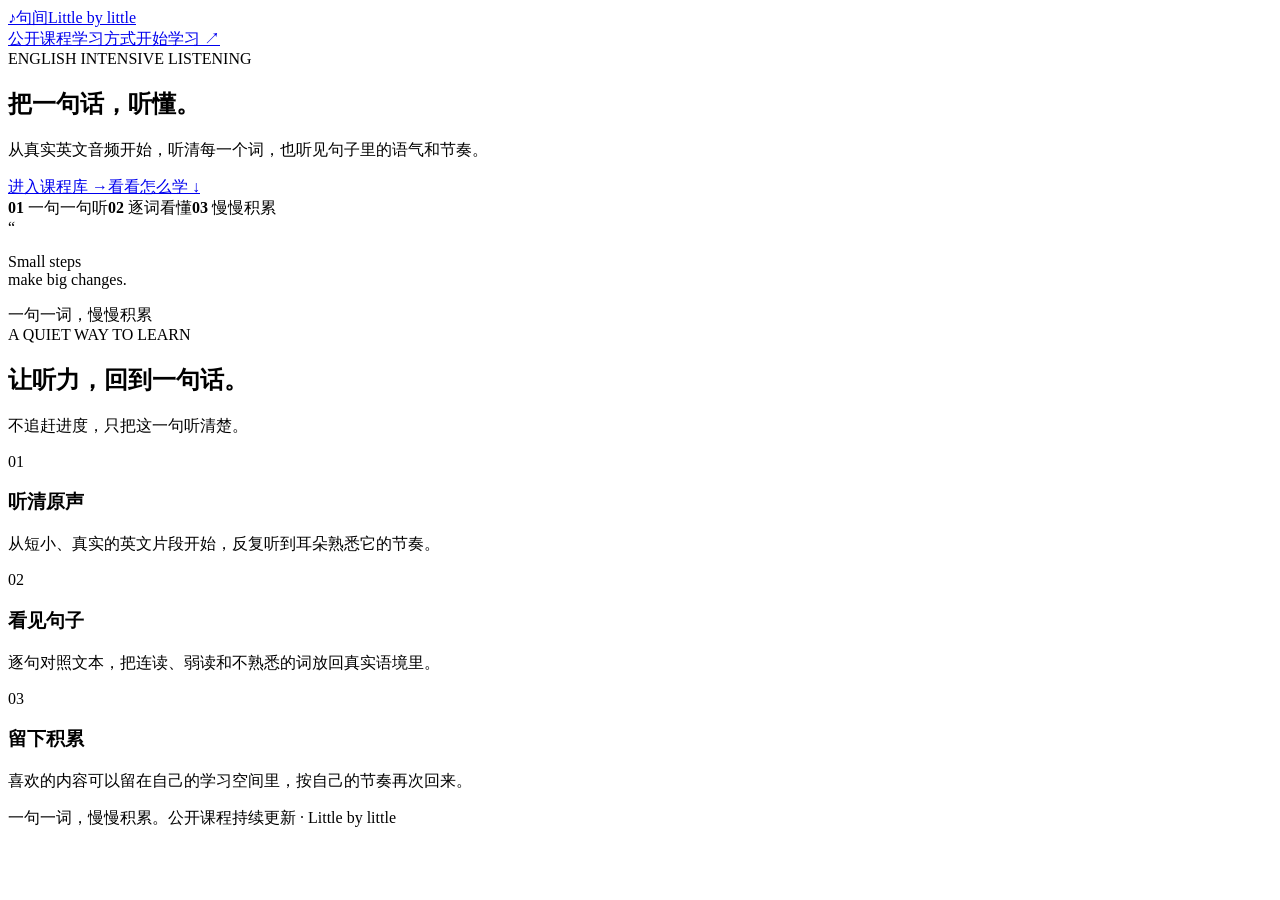
==== index.html @ 16c164d8 "Update static site" ====
<!DOCTYPE html><!--u2L31Q5NR6dLL7D9QfLN4--><html lang="zh-CN"><head><meta charSet="utf-8"/><meta name="viewport" content="width=device-width, initial-scale=1"/><link rel="stylesheet" href="/learn-language-site/_next/static/css/e9c737e42dadd21e.css" data-precedence="next"/><link rel="preload" as="script" fetchPriority="low" href="/learn-language-site/_next/static/chunks/webpack-592f5dce99dce9e6.js"/><script src="/learn-language-site/_next/static/chunks/12fcdf82-74e93b1570388252.js" async=""></script><script src="/learn-language-site/_next/static/chunks/212-50747b07a1416fec.js" async=""></script><script src="/learn-language-site/_next/static/chunks/main-app-ca83dbb2052a011e.js" async=""></script><script src="/learn-language-site/_next/static/chunks/314-40406c423800af83.js" async=""></script><script src="/learn-language-site/_next/static/chunks/app/page-e153d01501df118e.js" async=""></script><title>句间 · Little by little</title><meta name="description" content="从一句话开始，慢慢听懂英文。"/><script src="/learn-language-site/_next/static/chunks/polyfills-42372ed130431b0a.js" noModule=""></script></head><body><div hidden=""><!--$--><!--/$--></div><div class="app-shell"><header class="app-header"><div class="header-inner"><a class="brand" aria-label="句间 Little by little 首页" href="/learn-language-site/"><span class="brand-icon" aria-hidden="true">♪</span><span class="brand-name">句间</span><span class="brand-english">Little by little</span></a><nav aria-label="主导航"><a href="/learn-language-site/library/">公开课程</a><a href="/learn-language-site/#how-it-works">学习方式</a><a class="nav-cta" href="/learn-language-site/library/">开始学习 <span aria-hidden="true">↗</span></a></nav></div></header><main class="public-home"><section class="hero-section" aria-labelledby="hero-title"><div class="hero-copy"><span class="eyebrow">ENGLISH INTENSIVE LISTENING</span><h1 id="hero-title">把一句话，<span class="hero-highlight">听懂。</span></h1><p class="hero-lede">从真实英文音频开始，听清每一个词，也听见句子里的语气和节奏。</p><div class="hero-actions"><a class="button button-primary" href="/learn-language-site/library/">进入课程库 <span aria-hidden="true">→</span></a><a class="text-link" href="#how-it-works">看看怎么学 <span aria-hidden="true">↓</span></a></div><div class="hero-proof" aria-label="学习方式"><span><strong>01</strong> 一句一句听</span><span><strong>02</strong> 逐词看懂</span><span><strong>03</strong> 慢慢积累</span></div></div><div class="hero-visual" aria-hidden="true"><div class="sound-orbit sound-orbit-one"></div><div class="sound-orbit sound-orbit-two"></div><div class="quote-card"><span class="quote-mark">“</span><p>Small steps<br/>make big changes.</p><span class="quote-caption">一句一词，慢慢积累</span></div><div class="sound-wave"><i></i><i></i><i></i><i></i><i></i><i></i><i></i><i></i><i></i></div></div></section><section class="feature-section" id="how-it-works" aria-labelledby="feature-title"><div class="section-heading"><div><span class="eyebrow">A QUIET WAY TO LEARN</span><h2 id="feature-title">让听力，回到一句话。</h2></div><p>不追赶进度，只把这一句听清楚。</p></div><div class="feature-grid"><article class="feature-card feature-card-green"><span class="feature-number">01</span><h3>听清原声</h3><p>从短小、真实的英文片段开始，反复听到耳朵熟悉它的节奏。</p></article><article class="feature-card feature-card-yellow"><span class="feature-number">02</span><h3>看见句子</h3><p>逐句对照文本，把连读、弱读和不熟悉的词放回真实语境里。</p></article><article class="feature-card feature-card-coral"><span class="feature-number">03</span><h3>留下积累</h3><p>喜欢的内容可以留在自己的学习空间里，按自己的节奏再次回来。</p></article></div></section></main><!--$--><!--/$--><footer class="app-footer"><span>一句一词，慢慢积累。</span><span>公开课程持续更新 · Little by little</span></footer></div><script src="/learn-language-site/_next/static/chunks/webpack-592f5dce99dce9e6.js" id="_R_" async=""></script><script>(self.__next_f=self.__next_f||[]).push([0])</script><script>self.__next_f.push([1,"1:\"$Sreact.fragment\"\n2:I[1314,[\"314\",\"static/chunks/314-40406c423800af83.js\",\"974\",\"static/chunks/app/page-e153d01501df118e.js\"],\"\"]\n3:I[43,[],\"\"]\n4:I[647,[],\"\"]\n8:I[6449,[],\"\"]\n:HL[\"/learn-language-site/_next/static/css/e9c737e42dadd21e.css\",\"style\"]\n"])</script><script>self.__next_f.push([1,"0:{\"P\":null,\"b\":\"u2L31Q5NR6dLL7D9QfLN4\",\"p\":\"/learn-language-site\",\"c\":[\"\",\"\"],\"i\":false,\"f\":[[[\"\",{\"children\":[\"__PAGE__\",{}]},\"$undefined\",\"$undefined\",true],[\"\",[\"$\",\"$1\",\"c\",{\"children\":[[[\"$\",\"link\",\"0\",{\"rel\":\"stylesheet\",\"href\":\"/learn-language-site/_next/static/css/e9c737e42dadd21e.css\",\"precedence\":\"next\",\"crossOrigin\":\"$undefined\",\"nonce\":\"$undefined\"}]],[\"$\",\"html\",null,{\"lang\":\"zh-CN\",\"children\":[\"$\",\"body\",null,{\"children\":[\"$\",\"div\",null,{\"className\":\"app-shell\",\"children\":[[\"$\",\"header\",null,{\"className\":\"app-header\",\"children\":[\"$\",\"div\",null,{\"className\":\"header-inner\",\"children\":[[\"$\",\"$L2\",null,{\"className\":\"brand\",\"href\":\"/\",\"aria-label\":\"句间 Little by little 首页\",\"children\":[[\"$\",\"span\",null,{\"className\":\"brand-icon\",\"aria-hidden\":\"true\",\"children\":\"♪\"}],[\"$\",\"span\",null,{\"className\":\"brand-name\",\"children\":\"句间\"}],[\"$\",\"span\",null,{\"className\":\"brand-english\",\"children\":\"Little by little\"}]]}],[\"$\",\"nav\",null,{\"aria-label\":\"主导航\",\"children\":[[\"$\",\"$L2\",null,{\"href\":\"/library/\",\"children\":\"公开课程\"}],[\"$\",\"$L2\",null,{\"href\":\"/#how-it-works\",\"children\":\"学习方式\"}],[\"$\",\"$L2\",null,{\"className\":\"nav-cta\",\"href\":\"/library/\",\"children\":[\"开始学习 \",[\"$\",\"span\",null,{\"aria-hidden\":\"true\",\"children\":\"↗\"}]]}]]}]]}]}],[\"$\",\"$L3\",null,{\"parallelRouterKey\":\"children\",\"error\":\"$undefined\",\"errorStyles\":\"$undefined\",\"errorScripts\":\"$undefined\",\"template\":[\"$\",\"$L4\",null,{}],\"templateStyles\":\"$undefined\",\"templateScripts\":\"$undefined\",\"notFound\":[[[\"$\",\"title\",null,{\"children\":\"404: This page could not be found.\"}],[\"$\",\"div\",null,{\"style\":{\"fontFamily\":\"system-ui,\\\"Segoe UI\\\",Roboto,Helvetica,Arial,sans-serif,\\\"Apple Color Emoji\\\",\\\"Segoe UI Emoji\\\"\",\"height\":\"100vh\",\"textAlign\":\"center\",\"display\":\"flex\",\"flexDirection\":\"column\",\"alignItems\":\"center\",\"justifyContent\":\"center\"},\"children\":[\"$\",\"div\",null,{\"children\":[[\"$\",\"style\",null,{\"dangerouslySetInnerHTML\":{\"__html\":\"body{color:#000;background:#fff;margin:0}.next-error-h1{border-right:1px solid rgba(0,0,0,.3)}@media (prefers-color-scheme:dark){body{color:#fff;background:#000}.next-error-h1{border-right:1px solid rgba(255,255,255,.3)}}\"}}],[\"$\",\"h1\",null,{\"className\":\"next-error-h1\",\"style\":{\"display\":\"inline-block\",\"margin\":\"0 20px 0 0\",\"padding\":\"0 23px 0 0\",\"fontSize\":24,\"fontWeight\":500,\"verticalAlign\":\"top\",\"lineHeight\":\"49px\"},\"children\":404}],[\"$\",\"div\",null,{\"style\":{\"display\":\"inline-block\"},\"children\":[\"$\",\"h2\",null,{\"style\":{\"fontSize\":14,\"fontWeight\":400,\"lineHeight\":\"49px\",\"margin\":0},\"children\":\"This page could not be found.\"}]}]]}]}]],[]],\"forbidden\":\"$undefined\",\"unauthorized\":\"$undefined\"}],[\"$\",\"footer\",null,{\"className\":\"app-footer\",\"children\":[[\"$\",\"span\",null,{\"children\":\"一句一词，慢慢积累。\"}],[\"$\",\"span\",null,{\"children\":\"公开课程持续更新 · Little by little\"}]]}]]}]}]}]]}],{\"children\":[\"__PAGE__\",[\"$\",\"$1\",\"c\",{\"children\":[[\"$\",\"main\",null,{\"className\":\"public-home\",\"children\":[[\"$\",\"section\",null,{\"className\":\"hero-section\",\"aria-labelledby\":\"hero-title\",\"children\":[[\"$\",\"div\",null,{\"className\":\"hero-copy\",\"children\":[[\"$\",\"span\",null,{\"className\":\"eyebrow\",\"children\":\"ENGLISH INTENSIVE LISTENING\"}],[\"$\",\"h1\",null,{\"id\":\"hero-title\",\"children\":[\"把一句话，\",[\"$\",\"span\",null,{\"className\":\"hero-highlight\",\"children\":\"听懂。\"}]]}],[\"$\",\"p\",null,{\"className\":\"hero-lede\",\"children\":\"从真实英文音频开始，听清每一个词，也听见句子里的语气和节奏。\"}],[\"$\",\"div\",null,{\"className\":\"hero-actions\",\"children\":[[\"$\",\"$L2\",null,{\"className\":\"button button-primary\",\"href\":\"/library/\",\"children\":[\"进入课程库 \",[\"$\",\"span\",null,{\"aria-hidden\":\"true\",\"children\":\"→\"}]]}],[\"$\",\"a\",null,{\"className\":\"text-link\",\"href\":\"#how-it-works\",\"children\":[\"看看怎么学 \",[\"$\",\"span\",null,{\"aria-hidden\":\"true\",\"children\":\"↓\"}]]}]]}],[\"$\",\"div\",null,{\"className\":\"hero-proof\",\"aria-label\":\"学习方式\",\"children\":[[\"$\",\"span\",null,{\"children\":[[\"$\",\"strong\",null,{\"children\":\"01\"}],\" 一句一句听\"]}],[\"$\",\"span\",null,{\"children\":[[\"$\",\"strong\",null,{\"children\":\"02\"}],\" 逐词看懂\"]}],[\"$\",\"span\",null,{\"children\":[[\"$\",\"strong\",null,{\"children\":\"03\"}],\" 慢慢积累\"]}]]}]]}],[\"$\",\"div\",null,{\"className\":\"hero-visual\",\"aria-hidden\":\"true\",\"children\":[[\"$\",\"div\",null,{\"className\":\"sound-orbit sound-orbit-one\"}],[\"$\",\"div\",null,{\"className\":\"sound-orbit sound-orbit-two\"}],[\"$\",\"div\",null,{\"className\":\"quote-card\",\"children\":[[\"$\",\"span\",null,{\"className\":\"quote-mark\",\"children\":\"“\"}],[\"$\",\"p\",null,{\"children\":[\"Small steps\",[\"$\",\"br\",null,{}],\"make big changes.\"]}],[\"$\",\"span\",null,{\"className\":\"quote-caption\",\"children\":\"一句一词，慢慢积累\"}]]}],[\"$\",\"div\",null,{\"className\":\"sound-wave\",\"children\":[[\"$\",\"i\",null,{}],[\"$\",\"i\",null,{}],[\"$\",\"i\",null,{}],[\"$\",\"i\",null,{}],[\"$\",\"i\",null,{}],[\"$\",\"i\",null,{}],[\"$\",\"i\",null,{}],[\"$\",\"i\",null,{}],[\"$\",\"i\",null,{}]]}]]}]]}],[\"$\",\"section\",null,{\"className\":\"feature-section\",\"id\":\"how-it-works\",\"aria-labelledby\":\"feature-title\",\"children\":[[\"$\",\"div\",null,{\"className\":\"section-heading\",\"children\":[[\"$\",\"div\",null,{\"children\":[[\"$\",\"span\",null,{\"className\":\"eyebrow\",\"children\":\"A QUIET WAY TO LEARN\"}],[\"$\",\"h2\",null,{\"id\":\"feature-title\",\"children\":\"让听力，回到一句话。\"}]]}],[\"$\",\"p\",null,{\"children\":\"不追赶进度，只把这一句听清楚。\"}]]}],\"$L5\"]}]]}],null,\"$L6\"]}],{},null,false]},null,false],\"$L7\",false]],\"m\":\"$undefined\",\"G\":[\"$8\",[]],\"s\":false,\"S\":true}\n"])</script><script>self.__next_f.push([1,"9:I[3538,[],\"OutletBoundary\"]\nb:I[1735,[],\"AsyncMetadataOutlet\"]\nd:I[3538,[],\"ViewportBoundary\"]\nf:I[3538,[],\"MetadataBoundary\"]\n10:\"$Sreact.suspense\"\n"])</script><script>self.__next_f.push([1,"5:[\"$\",\"div\",null,{\"className\":\"feature-grid\",\"children\":[[\"$\",\"article\",null,{\"className\":\"feature-card feature-card-green\",\"children\":[[\"$\",\"span\",null,{\"className\":\"feature-number\",\"children\":\"01\"}],[\"$\",\"h3\",null,{\"children\":\"听清原声\"}],[\"$\",\"p\",null,{\"children\":\"从短小、真实的英文片段开始，反复听到耳朵熟悉它的节奏。\"}]]}],[\"$\",\"article\",null,{\"className\":\"feature-card feature-card-yellow\",\"children\":[[\"$\",\"span\",null,{\"className\":\"feature-number\",\"children\":\"02\"}],[\"$\",\"h3\",null,{\"children\":\"看见句子\"}],[\"$\",\"p\",null,{\"children\":\"逐句对照文本，把连读、弱读和不熟悉的词放回真实语境里。\"}]]}],[\"$\",\"article\",null,{\"className\":\"feature-card feature-card-coral\",\"children\":[[\"$\",\"span\",null,{\"className\":\"feature-number\",\"children\":\"03\"}],[\"$\",\"h3\",null,{\"children\":\"留下积累\"}],[\"$\",\"p\",null,{\"children\":\"喜欢的内容可以留在自己的学习空间里，按自己的节奏再次回来。\"}]]}]]}]\n"])</script><script>self.__next_f.push([1,"6:[\"$\",\"$L9\",null,{\"children\":[\"$La\",[\"$\",\"$Lb\",null,{\"promise\":\"$@c\"}]]}]\n7:[\"$\",\"$1\",\"h\",{\"children\":[null,[[\"$\",\"$Ld\",null,{\"children\":\"$Le\"}],null],[\"$\",\"$Lf\",null,{\"children\":[\"$\",\"div\",null,{\"hidden\":true,\"children\":[\"$\",\"$10\",null,{\"fallback\":null,\"children\":\"$L11\"}]}]}]]}]\n"])</script><script>self.__next_f.push([1,"e:[[\"$\",\"meta\",\"0\",{\"charSet\":\"utf-8\"}],[\"$\",\"meta\",\"1\",{\"name\":\"viewport\",\"content\":\"width=device-width, initial-scale=1\"}]]\na:null\n"])</script><script>self.__next_f.push([1,"c:{\"metadata\":[[\"$\",\"title\",\"0\",{\"children\":\"句间 · Little by little\"}],[\"$\",\"meta\",\"1\",{\"name\":\"description\",\"content\":\"从一句话开始，慢慢听懂英文。\"}]],\"error\":null,\"digest\":\"$undefined\"}\n"])</script><script>self.__next_f.push([1,"11:\"$c:metadata\"\n"])</script></body></html>
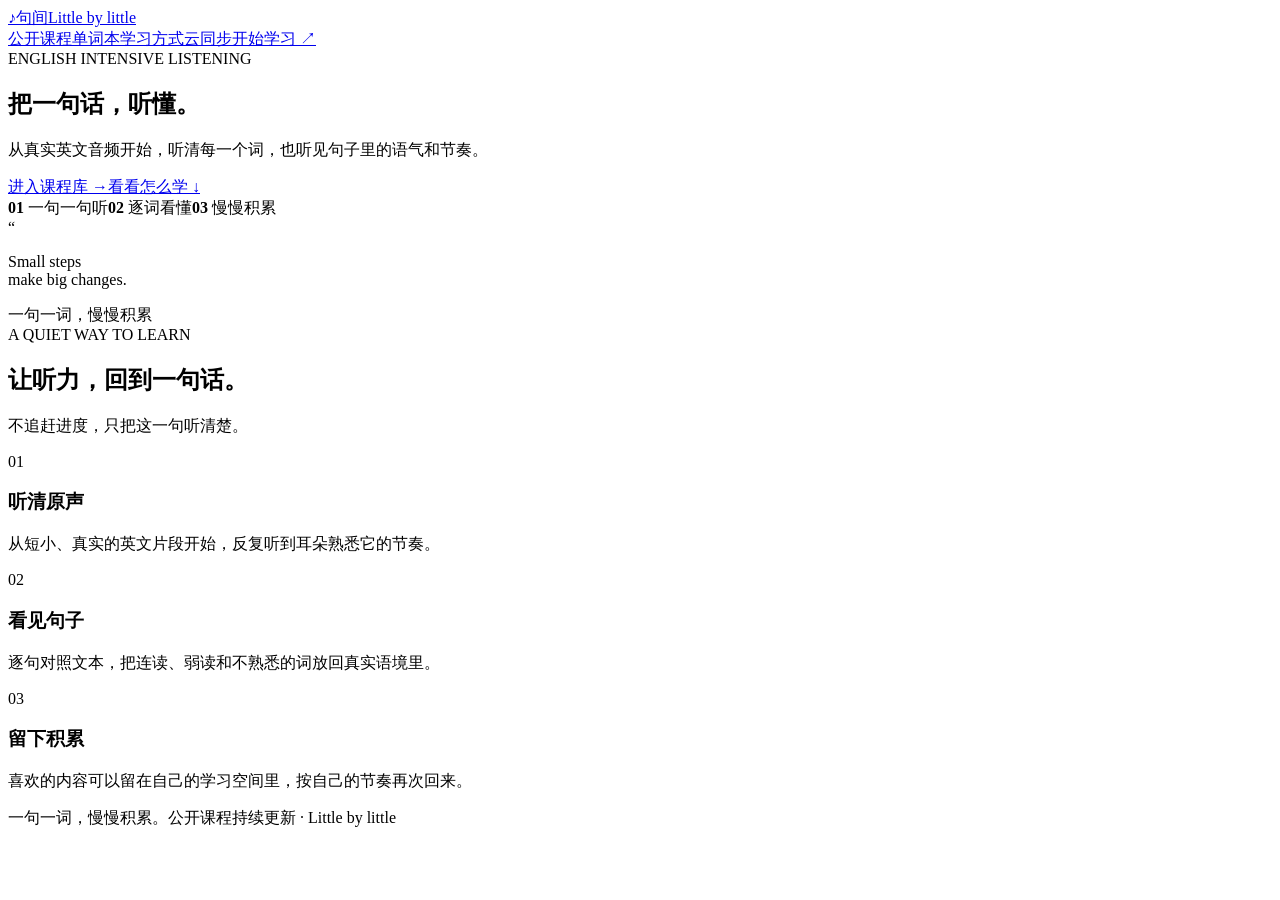
==== commit 92dde957: "Add TOEIC dictation series and local learning" ====
--- a/index.html
+++ b/index.html
@@ -1 +1 @@
-<!DOCTYPE html><!--u2L31Q5NR6dLL7D9QfLN4--><html lang="zh-CN"><head><meta charSet="utf-8"/><meta name="viewport" content="width=device-width, initial-scale=1"/><link rel="stylesheet" href="/learn-language-site/_next/static/css/e9c737e42dadd21e.css" data-precedence="next"/><link rel="preload" as="script" fetchPriority="low" href="/learn-language-site/_next/static/chunks/webpack-592f5dce99dce9e6.js"/><script src="/learn-language-site/_next/static/chunks/12fcdf82-74e93b1570388252.js" async=""></script><script src="/learn-language-site/_next/static/chunks/212-50747b07a1416fec.js" async=""></script><script src="/learn-language-site/_next/static/chunks/main-app-ca83dbb2052a011e.js" async=""></script><script src="/learn-language-site/_next/static/chunks/314-40406c423800af83.js" async=""></script><script src="/learn-language-site/_next/static/chunks/app/page-e153d01501df118e.js" async=""></script><title>句间 · Little by little</title><meta name="description" content="从一句话开始，慢慢听懂英文。"/><script src="/learn-language-site/_next/static/chunks/polyfills-42372ed130431b0a.js" noModule=""></script></head><body><div hidden=""><!--$--><!--/$--></div><div class="app-shell"><header class="app-header"><div class="header-inner"><a class="brand" aria-label="句间 Little by little 首页" href="/learn-language-site/"><span class="brand-icon" aria-hidden="true">♪</span><span class="brand-name">句间</span><span class="brand-english">Little by little</span></a><nav aria-label="主导航"><a href="/learn-language-site/library/">公开课程</a><a href="/learn-language-site/#how-it-works">学习方式</a><a class="nav-cta" href="/learn-language-site/library/">开始学习 <span aria-hidden="true">↗</span></a></nav></div></header><main class="public-home"><section class="hero-section" aria-labelledby="hero-title"><div class="hero-copy"><span class="eyebrow">ENGLISH INTENSIVE LISTENING</span><h1 id="hero-title">把一句话，<span class="hero-highlight">听懂。</span></h1><p class="hero-lede">从真实英文音频开始，听清每一个词，也听见句子里的语气和节奏。</p><div class="hero-actions"><a class="button button-primary" href="/learn-language-site/library/">进入课程库 <span aria-hidden="true">→</span></a><a class="text-link" href="#how-it-works">看看怎么学 <span aria-hidden="true">↓</span></a></div><div class="hero-proof" aria-label="学习方式"><span><strong>01</strong> 一句一句听</span><span><strong>02</strong> 逐词看懂</span><span><strong>03</strong> 慢慢积累</span></div></div><div class="hero-visual" aria-hidden="true"><div class="sound-orbit sound-orbit-one"></div><div class="sound-orbit sound-orbit-two"></div><div class="quote-card"><span class="quote-mark">“</span><p>Small steps<br/>make big changes.</p><span class="quote-caption">一句一词，慢慢积累</span></div><div class="sound-wave"><i></i><i></i><i></i><i></i><i></i><i></i><i></i><i></i><i></i></div></div></section><section class="feature-section" id="how-it-works" aria-labelledby="feature-title"><div class="section-heading"><div><span class="eyebrow">A QUIET WAY TO LEARN</span><h2 id="feature-title">让听力，回到一句话。</h2></div><p>不追赶进度，只把这一句听清楚。</p></div><div class="feature-grid"><article class="feature-card feature-card-green"><span class="feature-number">01</span><h3>听清原声</h3><p>从短小、真实的英文片段开始，反复听到耳朵熟悉它的节奏。</p></article><article class="feature-card feature-card-yellow"><span class="feature-number">02</span><h3>看见句子</h3><p>逐句对照文本，把连读、弱读和不熟悉的词放回真实语境里。</p></article><article class="feature-card feature-card-coral"><span class="feature-number">03</span><h3>留下积累</h3><p>喜欢的内容可以留在自己的学习空间里，按自己的节奏再次回来。</p></article></div></section></main><!--$--><!--/$--><footer class="app-footer"><span>一句一词，慢慢积累。</span><span>公开课程持续更新 · Little by little</span></footer></div><script src="/learn-language-site/_next/static/chunks/webpack-592f5dce99dce9e6.js" id="_R_" async=""></script><script>(self.__next_f=self.__next_f||[]).push([0])</script><script>self.__next_f.push([1,"1:\"$Sreact.fragment\"\n2:I[1314,[\"314\",\"static/chunks/314-40406c423800af83.js\",\"974\",\"static/chunks/app/page-e153d01501df118e.js\"],\"\"]\n3:I[43,[],\"\"]\n4:I[647,[],\"\"]\n8:I[6449,[],\"\"]\n:HL[\"/learn-language-site/_next/static/css/e9c737e42dadd21e.css\",\"style\"]\n"])</script><script>self.__next_f.push([1,"0:{\"P\":null,\"b\":\"u2L31Q5NR6dLL7D9QfLN4\",\"p\":\"/learn-language-site\",\"c\":[\"\",\"\"],\"i\":false,\"f\":[[[\"\",{\"children\":[\"__PAGE__\",{}]},\"$undefined\",\"$undefined\",true],[\"\",[\"$\",\"$1\",\"c\",{\"children\":[[[\"$\",\"link\",\"0\",{\"rel\":\"stylesheet\",\"href\":\"/learn-language-site/_next/static/css/e9c737e42dadd21e.css\",\"precedence\":\"next\",\"crossOrigin\":\"$undefined\",\"nonce\":\"$undefined\"}]],[\"$\",\"html\",null,{\"lang\":\"zh-CN\",\"children\":[\"$\",\"body\",null,{\"children\":[\"$\",\"div\",null,{\"className\":\"app-shell\",\"children\":[[\"$\",\"header\",null,{\"className\":\"app-header\",\"children\":[\"$\",\"div\",null,{\"className\":\"header-inner\",\"children\":[[\"$\",\"$L2\",null,{\"className\":\"brand\",\"href\":\"/\",\"aria-label\":\"句间 Little by little 首页\",\"children\":[[\"$\",\"span\",null,{\"className\":\"brand-icon\",\"aria-hidden\":\"true\",\"children\":\"♪\"}],[\"$\",\"span\",null,{\"className\":\"brand-name\",\"children\":\"句间\"}],[\"$\",\"span\",null,{\"className\":\"brand-english\",\"children\":\"Little by little\"}]]}],[\"$\",\"nav\",null,{\"aria-label\":\"主导航\",\"children\":[[\"$\",\"$L2\",null,{\"href\":\"/library/\",\"children\":\"公开课程\"}],[\"$\",\"$L2\",null,{\"href\":\"/#how-it-works\",\"children\":\"学习方式\"}],[\"$\",\"$L2\",null,{\"className\":\"nav-cta\",\"href\":\"/library/\",\"children\":[\"开始学习 \",[\"$\",\"span\",null,{\"aria-hidden\":\"true\",\"children\":\"↗\"}]]}]]}]]}]}],[\"$\",\"$L3\",null,{\"parallelRouterKey\":\"children\",\"error\":\"$undefined\",\"errorStyles\":\"$undefined\",\"errorScripts\":\"$undefined\",\"template\":[\"$\",\"$L4\",null,{}],\"templateStyles\":\"$undefined\",\"templateScripts\":\"$undefined\",\"notFound\":[[[\"$\",\"title\",null,{\"children\":\"404: This page could not be found.\"}],[\"$\",\"div\",null,{\"style\":{\"fontFamily\":\"system-ui,\\\"Segoe UI\\\",Roboto,Helvetica,Arial,sans-serif,\\\"Apple Color Emoji\\\",\\\"Segoe UI Emoji\\\"\",\"height\":\"100vh\",\"textAlign\":\"center\",\"display\":\"flex\",\"flexDirection\":\"column\",\"alignItems\":\"center\",\"justifyContent\":\"center\"},\"children\":[\"$\",\"div\",null,{\"children\":[[\"$\",\"style\",null,{\"dangerouslySetInnerHTML\":{\"__html\":\"body{color:#000;background:#fff;margin:0}.next-error-h1{border-right:1px solid rgba(0,0,0,.3)}@media (prefers-color-scheme:dark){body{color:#fff;background:#000}.next-error-h1{border-right:1px solid rgba(255,255,255,.3)}}\"}}],[\"$\",\"h1\",null,{\"className\":\"next-error-h1\",\"style\":{\"display\":\"inline-block\",\"margin\":\"0 20px 0 0\",\"padding\":\"0 23px 0 0\",\"fontSize\":24,\"fontWeight\":500,\"verticalAlign\":\"top\",\"lineHeight\":\"49px\"},\"children\":404}],[\"$\",\"div\",null,{\"style\":{\"display\":\"inline-block\"},\"children\":[\"$\",\"h2\",null,{\"style\":{\"fontSize\":14,\"fontWeight\":400,\"lineHeight\":\"49px\",\"margin\":0},\"children\":\"This page could not be found.\"}]}]]}]}]],[]],\"forbidden\":\"$undefined\",\"unauthorized\":\"$undefined\"}],[\"$\",\"footer\",null,{\"className\":\"app-footer\",\"children\":[[\"$\",\"span\",null,{\"children\":\"一句一词，慢慢积累。\"}],[\"$\",\"span\",null,{\"children\":\"公开课程持续更新 · Little by little\"}]]}]]}]}]}]]}],{\"children\":[\"__PAGE__\",[\"$\",\"$1\",\"c\",{\"children\":[[\"$\",\"main\",null,{\"className\":\"public-home\",\"children\":[[\"$\",\"section\",null,{\"className\":\"hero-section\",\"aria-labelledby\":\"hero-title\",\"children\":[[\"$\",\"div\",null,{\"className\":\"hero-copy\",\"children\":[[\"$\",\"span\",null,{\"className\":\"eyebrow\",\"children\":\"ENGLISH INTENSIVE LISTENING\"}],[\"$\",\"h1\",null,{\"id\":\"hero-title\",\"children\":[\"把一句话，\",[\"$\",\"span\",null,{\"className\":\"hero-highlight\",\"children\":\"听懂。\"}]]}],[\"$\",\"p\",null,{\"className\":\"hero-lede\",\"children\":\"从真实英文音频开始，听清每一个词，也听见句子里的语气和节奏。\"}],[\"$\",\"div\",null,{\"className\":\"hero-actions\",\"children\":[[\"$\",\"$L2\",null,{\"className\":\"button button-primary\",\"href\":\"/library/\",\"children\":[\"进入课程库 \",[\"$\",\"span\",null,{\"aria-hidden\":\"true\",\"children\":\"→\"}]]}],[\"$\",\"a\",null,{\"className\":\"text-link\",\"href\":\"#how-it-works\",\"children\":[\"看看怎么学 \",[\"$\",\"span\",null,{\"aria-hidden\":\"true\",\"children\":\"↓\"}]]}]]}],[\"$\",\"div\",null,{\"className\":\"hero-proof\",\"aria-label\":\"学习方式\",\"children\":[[\"$\",\"span\",null,{\"children\":[[\"$\",\"strong\",null,{\"children\":\"01\"}],\" 一句一句听\"]}],[\"$\",\"span\",null,{\"children\":[[\"$\",\"strong\",null,{\"children\":\"02\"}],\" 逐词看懂\"]}],[\"$\",\"span\",null,{\"children\":[[\"$\",\"strong\",null,{\"children\":\"03\"}],\" 慢慢积累\"]}]]}]]}],[\"$\",\"div\",null,{\"className\":\"hero-visual\",\"aria-hidden\":\"true\",\"children\":[[\"$\",\"div\",null,{\"className\":\"sound-orbit sound-orbit-one\"}],[\"$\",\"div\",null,{\"className\":\"sound-orbit sound-orbit-two\"}],[\"$\",\"div\",null,{\"className\":\"quote-card\",\"children\":[[\"$\",\"span\",null,{\"className\":\"quote-mark\",\"children\":\"“\"}],[\"$\",\"p\",null,{\"children\":[\"Small steps\",[\"$\",\"br\",null,{}],\"make big changes.\"]}],[\"$\",\"span\",null,{\"className\":\"quote-caption\",\"children\":\"一句一词，慢慢积累\"}]]}],[\"$\",\"div\",null,{\"className\":\"sound-wave\",\"children\":[[\"$\",\"i\",null,{}],[\"$\",\"i\",null,{}],[\"$\",\"i\",null,{}],[\"$\",\"i\",null,{}],[\"$\",\"i\",null,{}],[\"$\",\"i\",null,{}],[\"$\",\"i\",null,{}],[\"$\",\"i\",null,{}],[\"$\",\"i\",null,{}]]}]]}]]}],[\"$\",\"section\",null,{\"className\":\"feature-section\",\"id\":\"how-it-works\",\"aria-labelledby\":\"feature-title\",\"children\":[[\"$\",\"div\",null,{\"className\":\"section-heading\",\"children\":[[\"$\",\"div\",null,{\"children\":[[\"$\",\"span\",null,{\"className\":\"eyebrow\",\"children\":\"A QUIET WAY TO LEARN\"}],[\"$\",\"h2\",null,{\"id\":\"feature-title\",\"children\":\"让听力，回到一句话。\"}]]}],[\"$\",\"p\",null,{\"children\":\"不追赶进度，只把这一句听清楚。\"}]]}],\"$L5\"]}]]}],null,\"$L6\"]}],{},null,false]},null,false],\"$L7\",false]],\"m\":\"$undefined\",\"G\":[\"$8\",[]],\"s\":false,\"S\":true}\n"])</script><script>self.__next_f.push([1,"9:I[3538,[],\"OutletBoundary\"]\nb:I[1735,[],\"AsyncMetadataOutlet\"]\nd:I[3538,[],\"ViewportBoundary\"]\nf:I[3538,[],\"MetadataBoundary\"]\n10:\"$Sreact.suspense\"\n"])</script><script>self.__next_f.push([1,"5:[\"$\",\"div\",null,{\"className\":\"feature-grid\",\"children\":[[\"$\",\"article\",null,{\"className\":\"feature-card feature-card-green\",\"children\":[[\"$\",\"span\",null,{\"className\":\"feature-number\",\"children\":\"01\"}],[\"$\",\"h3\",null,{\"children\":\"听清原声\"}],[\"$\",\"p\",null,{\"children\":\"从短小、真实的英文片段开始，反复听到耳朵熟悉它的节奏。\"}]]}],[\"$\",\"article\",null,{\"className\":\"feature-card feature-card-yellow\",\"children\":[[\"$\",\"span\",null,{\"className\":\"feature-number\",\"children\":\"02\"}],[\"$\",\"h3\",null,{\"children\":\"看见句子\"}],[\"$\",\"p\",null,{\"children\":\"逐句对照文本，把连读、弱读和不熟悉的词放回真实语境里。\"}]]}],[\"$\",\"article\",null,{\"className\":\"feature-card feature-card-coral\",\"children\":[[\"$\",\"span\",null,{\"className\":\"feature-number\",\"children\":\"03\"}],[\"$\",\"h3\",null,{\"children\":\"留下积累\"}],[\"$\",\"p\",null,{\"children\":\"喜欢的内容可以留在自己的学习空间里，按自己的节奏再次回来。\"}]]}]]}]\n"])</script><script>self.__next_f.push([1,"6:[\"$\",\"$L9\",null,{\"children\":[\"$La\",[\"$\",\"$Lb\",null,{\"promise\":\"$@c\"}]]}]\n7:[\"$\",\"$1\",\"h\",{\"children\":[null,[[\"$\",\"$Ld\",null,{\"children\":\"$Le\"}],null],[\"$\",\"$Lf\",null,{\"children\":[\"$\",\"div\",null,{\"hidden\":true,\"children\":[\"$\",\"$10\",null,{\"fallback\":null,\"children\":\"$L11\"}]}]}]]}]\n"])</script><script>self.__next_f.push([1,"e:[[\"$\",\"meta\",\"0\",{\"charSet\":\"utf-8\"}],[\"$\",\"meta\",\"1\",{\"name\":\"viewport\",\"content\":\"width=device-width, initial-scale=1\"}]]\na:null\n"])</script><script>self.__next_f.push([1,"c:{\"metadata\":[[\"$\",\"title\",\"0\",{\"children\":\"句间 · Little by little\"}],[\"$\",\"meta\",\"1\",{\"name\":\"description\",\"content\":\"从一句话开始，慢慢听懂英文。\"}]],\"error\":null,\"digest\":\"$undefined\"}\n"])</script><script>self.__next_f.push([1,"11:\"$c:metadata\"\n"])</script></body></html>+<!DOCTYPE html><!--eT1UfVJojFi3svOLoJQiu--><html lang="zh-CN"><head><meta charSet="utf-8"/><meta name="viewport" content="width=device-width, initial-scale=1"/><link rel="stylesheet" href="/learn-language-site/_next/static/css/ebae56cfe9acd4ab.css" data-precedence="next"/><link rel="preload" as="script" fetchPriority="low" href="/learn-language-site/_next/static/chunks/webpack-614214c2f66c82e3.js"/><script src="/learn-language-site/_next/static/chunks/12fcdf82-74e93b1570388252.js" async=""></script><script src="/learn-language-site/_next/static/chunks/212-50747b07a1416fec.js" async=""></script><script src="/learn-language-site/_next/static/chunks/main-app-fb99da489e64a82f.js" async=""></script><script src="/learn-language-site/_next/static/chunks/c21b538e-2f0afec21a10976e.js" async=""></script><script src="/learn-language-site/_next/static/chunks/314-40406c423800af83.js" async=""></script><script src="/learn-language-site/_next/static/chunks/590-ea4f4e6f13639f8d.js" async=""></script><script src="/learn-language-site/_next/static/chunks/app/layout-59a16e893f3c66a6.js" async=""></script><script src="/learn-language-site/_next/static/chunks/app/page-c32d9411eb69842a.js" async=""></script><title>句间 · Little by little</title><meta name="description" content="从一句话开始，慢慢听懂英文。"/><script src="/learn-language-site/_next/static/chunks/polyfills-42372ed130431b0a.js" noModule=""></script></head><body><div hidden=""><!--$--><!--/$--></div><div class="app-shell"><header class="app-header"><div class="header-inner"><a class="brand" aria-label="句间 Little by little 首页" href="/learn-language-site/"><span class="brand-icon" aria-hidden="true">♪</span><span class="brand-name">句间</span><span class="brand-english">Little by little</span></a><nav aria-label="主导航"><a href="/learn-language-site/library/">公开课程</a><a class="notebook-nav" href="/learn-language-site/notebook/">单词本</a><a href="/learn-language-site/#how-it-works">学习方式</a><a class="account-nav" href="/learn-language-site/account/">云同步</a><a class="nav-cta" href="/learn-language-site/library/">开始学习 <span aria-hidden="true">↗</span></a></nav></div></header><main class="public-home"><section class="hero-section" aria-labelledby="hero-title"><div class="hero-copy"><span class="eyebrow">ENGLISH INTENSIVE LISTENING</span><h1 id="hero-title">把一句话，<span class="hero-highlight">听懂。</span></h1><p class="hero-lede">从真实英文音频开始，听清每一个词，也听见句子里的语气和节奏。</p><div class="hero-actions"><a class="button button-primary" href="/learn-language-site/library/">进入课程库 <span aria-hidden="true">→</span></a><a class="text-link" href="#how-it-works">看看怎么学 <span aria-hidden="true">↓</span></a></div><div class="hero-proof" aria-label="学习方式"><span><strong>01</strong> 一句一句听</span><span><strong>02</strong> 逐词看懂</span><span><strong>03</strong> 慢慢积累</span></div></div><div class="hero-visual" aria-hidden="true"><div class="sound-orbit sound-orbit-one"></div><div class="sound-orbit sound-orbit-two"></div><div class="quote-card"><span class="quote-mark">“</span><p>Small steps<br/>make big changes.</p><span class="quote-caption">一句一词，慢慢积累</span></div><div class="sound-wave"><i></i><i></i><i></i><i></i><i></i><i></i><i></i><i></i><i></i></div></div></section><section class="feature-section" id="how-it-works" aria-labelledby="feature-title"><div class="section-heading"><div><span class="eyebrow">A QUIET WAY TO LEARN</span><h2 id="feature-title">让听力，回到一句话。</h2></div><p>不追赶进度，只把这一句听清楚。</p></div><div class="feature-grid"><article class="feature-card feature-card-green"><span class="feature-number">01</span><h3>听清原声</h3><p>从短小、真实的英文片段开始，反复听到耳朵熟悉它的节奏。</p></article><article class="feature-card feature-card-yellow"><span class="feature-number">02</span><h3>看见句子</h3><p>逐句对照文本，把连读、弱读和不熟悉的词放回真实语境里。</p></article><article class="feature-card feature-card-coral"><span class="feature-number">03</span><h3>留下积累</h3><p>喜欢的内容可以留在自己的学习空间里，按自己的节奏再次回来。</p></article></div></section></main><!--$--><!--/$--><footer class="app-footer"><span>一句一词，慢慢积累。</span><span>公开课程持续更新 · Little by little</span></footer></div><script src="/learn-language-site/_next/static/chunks/webpack-614214c2f66c82e3.js" id="_R_" async=""></script><script>(self.__next_f=self.__next_f||[]).push([0])</script><script>self.__next_f.push([1,"1:\"$Sreact.fragment\"\n2:I[4065,[\"116\",\"static/chunks/c21b538e-2f0afec21a10976e.js\",\"314\",\"static/chunks/314-40406c423800af83.js\",\"590\",\"static/chunks/590-ea4f4e6f13639f8d.js\",\"177\",\"static/chunks/app/layout-59a16e893f3c66a6.js\"],\"AccountProvider\"]\n3:I[1314,[\"314\",\"static/chunks/314-40406c423800af83.js\",\"974\",\"static/chunks/app/page-c32d9411eb69842a.js\"],\"\"]\n4:I[4065,[\"116\",\"static/chunks/c21b538e-2f0afec21a10976e.js\",\"314\",\"static/chunks/314-40406c423800af83.js\",\"590\",\"static/chunks/590-ea4f4e6f13639f8d.js\",\"177\",\"static/chunks/app/layout-59a16e893f3c66a6.js\"],\"AccountNavigation\"]\n5:I[43,[],\"\"]\n6:I[647,[],\"\"]\nc:I[6449,[],\"\"]\n:HL[\"/learn-language-site/_next/static/css/ebae56cfe9acd4ab.css\",\"style\"]\n"])</script><script>self.__next_f.push([1,"0:{\"P\":null,\"b\":\"eT1UfVJojFi3svOLoJQiu\",\"p\":\"/learn-language-site\",\"c\":[\"\",\"\"],\"i\":false,\"f\":[[[\"\",{\"children\":[\"__PAGE__\",{}]},\"$undefined\",\"$undefined\",true],[\"\",[\"$\",\"$1\",\"c\",{\"children\":[[[\"$\",\"link\",\"0\",{\"rel\":\"stylesheet\",\"href\":\"/learn-language-site/_next/static/css/ebae56cfe9acd4ab.css\",\"precedence\":\"next\",\"crossOrigin\":\"$undefined\",\"nonce\":\"$undefined\"}]],[\"$\",\"html\",null,{\"lang\":\"zh-CN\",\"children\":[\"$\",\"body\",null,{\"children\":[\"$\",\"$L2\",null,{\"children\":[\"$\",\"div\",null,{\"className\":\"app-shell\",\"children\":[[\"$\",\"header\",null,{\"className\":\"app-header\",\"children\":[\"$\",\"div\",null,{\"className\":\"header-inner\",\"children\":[[\"$\",\"$L3\",null,{\"className\":\"brand\",\"href\":\"/\",\"aria-label\":\"句间 Little by little 首页\",\"children\":[[\"$\",\"span\",null,{\"className\":\"brand-icon\",\"aria-hidden\":\"true\",\"children\":\"♪\"}],[\"$\",\"span\",null,{\"className\":\"brand-name\",\"children\":\"句间\"}],[\"$\",\"span\",null,{\"className\":\"brand-english\",\"children\":\"Little by little\"}]]}],[\"$\",\"nav\",null,{\"aria-label\":\"主导航\",\"children\":[[\"$\",\"$L3\",null,{\"href\":\"/library/\",\"children\":\"公开课程\"}],[\"$\",\"$L3\",null,{\"className\":\"notebook-nav\",\"href\":\"/notebook/\",\"children\":\"单词本\"}],[\"$\",\"$L3\",null,{\"href\":\"/#how-it-works\",\"children\":\"学习方式\"}],[\"$\",\"$L4\",null,{}],[\"$\",\"$L3\",null,{\"className\":\"nav-cta\",\"href\":\"/library/\",\"children\":[\"开始学习 \",[\"$\",\"span\",null,{\"aria-hidden\":\"true\",\"children\":\"↗\"}]]}]]}]]}]}],[\"$\",\"$L5\",null,{\"parallelRouterKey\":\"children\",\"error\":\"$undefined\",\"errorStyles\":\"$undefined\",\"errorScripts\":\"$undefined\",\"template\":[\"$\",\"$L6\",null,{}],\"templateStyles\":\"$undefined\",\"templateScripts\":\"$undefined\",\"notFound\":[[[\"$\",\"title\",null,{\"children\":\"404: This page could not be found.\"}],[\"$\",\"div\",null,{\"style\":{\"fontFamily\":\"system-ui,\\\"Segoe UI\\\",Roboto,Helvetica,Arial,sans-serif,\\\"Apple Color Emoji\\\",\\\"Segoe UI Emoji\\\"\",\"height\":\"100vh\",\"textAlign\":\"center\",\"display\":\"flex\",\"flexDirection\":\"column\",\"alignItems\":\"center\",\"justifyContent\":\"center\"},\"children\":[\"$\",\"div\",null,{\"children\":[[\"$\",\"style\",null,{\"dangerouslySetInnerHTML\":{\"__html\":\"body{color:#000;background:#fff;margin:0}.next-error-h1{border-right:1px solid rgba(0,0,0,.3)}@media (prefers-color-scheme:dark){body{color:#fff;background:#000}.next-error-h1{border-right:1px solid rgba(255,255,255,.3)}}\"}}],[\"$\",\"h1\",null,{\"className\":\"next-error-h1\",\"style\":{\"display\":\"inline-block\",\"margin\":\"0 20px 0 0\",\"padding\":\"0 23px 0 0\",\"fontSize\":24,\"fontWeight\":500,\"verticalAlign\":\"top\",\"lineHeight\":\"49px\"},\"children\":404}],[\"$\",\"div\",null,{\"style\":{\"display\":\"inline-block\"},\"children\":[\"$\",\"h2\",null,{\"style\":{\"fontSize\":14,\"fontWeight\":400,\"lineHeight\":\"49px\",\"margin\":0},\"children\":\"This page could not be found.\"}]}]]}]}]],[]],\"forbidden\":\"$undefined\",\"unauthorized\":\"$undefined\"}],[\"$\",\"footer\",null,{\"className\":\"app-footer\",\"children\":[[\"$\",\"span\",null,{\"children\":\"一句一词，慢慢积累。\"}],[\"$\",\"span\",null,{\"children\":\"公开课程持续更新 · Little by little\"}]]}]]}]}]}]}]]}],{\"children\":[\"__PAGE__\",[\"$\",\"$1\",\"c\",{\"children\":[[\"$\",\"main\",null,{\"className\":\"public-home\",\"children\":[[\"$\",\"section\",null,{\"className\":\"hero-section\",\"aria-labelledby\":\"hero-title\",\"children\":[[\"$\",\"div\",null,{\"className\":\"hero-copy\",\"children\":[[\"$\",\"span\",null,{\"className\":\"eyebrow\",\"children\":\"ENGLISH INTENSIVE LISTENING\"}],[\"$\",\"h1\",null,{\"id\":\"hero-title\",\"children\":[\"把一句话，\",[\"$\",\"span\",null,{\"className\":\"hero-highlight\",\"children\":\"听懂。\"}]]}],[\"$\",\"p\",null,{\"className\":\"hero-lede\",\"children\":\"从真实英文音频开始，听清每一个词，也听见句子里的语气和节奏。\"}],[\"$\",\"div\",null,{\"className\":\"hero-actions\",\"children\":[[\"$\",\"$L3\",null,{\"className\":\"button button-primary\",\"href\":\"/library/\",\"children\":[\"进入课程库 \",[\"$\",\"span\",null,{\"aria-hidden\":\"true\",\"children\":\"→\"}]]}],[\"$\",\"a\",null,{\"className\":\"text-link\",\"href\":\"#how-it-works\",\"children\":[\"看看怎么学 \",[\"$\",\"span\",null,{\"aria-hidden\":\"true\",\"children\":\"↓\"}]]}]]}],[\"$\",\"div\",null,{\"className\":\"hero-proof\",\"aria-label\":\"学习方式\",\"children\":[[\"$\",\"span\",null,{\"children\":[[\"$\",\"strong\",null,{\"children\":\"01\"}],\" 一句一句听\"]}],[\"$\",\"span\",null,{\"children\":[[\"$\",\"strong\",null,{\"children\":\"02\"}],\" 逐词看懂\"]}],[\"$\",\"span\",null,{\"children\":[[\"$\",\"strong\",null,{\"children\":\"03\"}],\" 慢慢积累\"]}]]}]]}],[\"$\",\"div\",null,{\"className\":\"hero-visual\",\"aria-hidden\":\"true\",\"children\":[[\"$\",\"div\",null,{\"className\":\"sound-orbit sound-orbit-one\"}],[\"$\",\"div\",null,{\"className\":\"sound-orbit sound-orbit-two\"}],[\"$\",\"div\",null,{\"className\":\"quote-card\",\"children\":[[\"$\",\"span\",null,{\"className\":\"quote-mark\",\"children\":\"“\"}],[\"$\",\"p\",null,{\"children\":[\"Small steps\",[\"$\",\"br\",null,{}],\"make big changes.\"]}],[\"$\",\"span\",null,{\"className\":\"quote-caption\",\"children\":\"一句一词，慢慢积累\"}]]}],[\"$\",\"div\",null,{\"className\":\"sound-wave\",\"children\":[[\"$\",\"i\",null,{}],[\"$\",\"i\",null,{}],[\"$\",\"i\",null,{}],[\"$\",\"i\",null,{}],[\"$\",\"i\",null,{}],[\"$\",\"i\",null,{}],[\"$\",\"i\",null,{}],[\"$\",\"i\",null,{}],[\"$\",\"i\",null,{}]]}]]}]]}],[\"$\",\"section\",null,{\"className\":\"feature-section\",\"id\":\"how-it-works\",\"aria-labelledby\":\"feature-title\",\"children\":[[\"$\",\"div\",null,{\"className\":\"section-heading\",\"children\":[[\"$\",\"div\",null,{\"children\":[[\"$\",\"span\",null,{\"className\":\"eyebrow\",\"children\":\"A QUIET WAY TO LEARN\"}],\"$L7\"]}],\"$L8\"]}],\"$L9\"]}]]}],null,\"$La\"]}],{},null,false]},null,false],\"$Lb\",false]],\"m\":\"$undefined\",\"G\":[\"$c\",[]],\"s\":false,\"S\":true}\n"])</script><script>self.__next_f.push([1,"d:I[3538,[],\"OutletBoundary\"]\nf:I[1735,[],\"AsyncMetadataOutlet\"]\n11:I[3538,[],\"ViewportBoundary\"]\n13:I[3538,[],\"MetadataBoundary\"]\n14:\"$Sreact.suspense\"\n7:[\"$\",\"h2\",null,{\"id\":\"feature-title\",\"children\":\"让听力，回到一句话。\"}]\n8:[\"$\",\"p\",null,{\"children\":\"不追赶进度，只把这一句听清楚。\"}]\n"])</script><script>self.__next_f.push([1,"9:[\"$\",\"div\",null,{\"className\":\"feature-grid\",\"children\":[[\"$\",\"article\",null,{\"className\":\"feature-card feature-card-green\",\"children\":[[\"$\",\"span\",null,{\"className\":\"feature-number\",\"children\":\"01\"}],[\"$\",\"h3\",null,{\"children\":\"听清原声\"}],[\"$\",\"p\",null,{\"children\":\"从短小、真实的英文片段开始，反复听到耳朵熟悉它的节奏。\"}]]}],[\"$\",\"article\",null,{\"className\":\"feature-card feature-card-yellow\",\"children\":[[\"$\",\"span\",null,{\"className\":\"feature-number\",\"children\":\"02\"}],[\"$\",\"h3\",null,{\"children\":\"看见句子\"}],[\"$\",\"p\",null,{\"children\":\"逐句对照文本，把连读、弱读和不熟悉的词放回真实语境里。\"}]]}],[\"$\",\"article\",null,{\"className\":\"feature-card feature-card-coral\",\"children\":[[\"$\",\"span\",null,{\"className\":\"feature-number\",\"children\":\"03\"}],[\"$\",\"h3\",null,{\"children\":\"留下积累\"}],[\"$\",\"p\",null,{\"children\":\"喜欢的内容可以留在自己的学习空间里，按自己的节奏再次回来。\"}]]}]]}]\n"])</script><script>self.__next_f.push([1,"a:[\"$\",\"$Ld\",null,{\"children\":[\"$Le\",[\"$\",\"$Lf\",null,{\"promise\":\"$@10\"}]]}]\nb:[\"$\",\"$1\",\"h\",{\"children\":[null,[[\"$\",\"$L11\",null,{\"children\":\"$L12\"}],null],[\"$\",\"$L13\",null,{\"children\":[\"$\",\"div\",null,{\"hidden\":true,\"children\":[\"$\",\"$14\",null,{\"fallback\":null,\"children\":\"$L15\"}]}]}]]}]\n"])</script><script>self.__next_f.push([1,"12:[[\"$\",\"meta\",\"0\",{\"charSet\":\"utf-8\"}],[\"$\",\"meta\",\"1\",{\"name\":\"viewport\",\"content\":\"width=device-width, initial-scale=1\"}]]\ne:null\n"])</script><script>self.__next_f.push([1,"10:{\"metadata\":[[\"$\",\"title\",\"0\",{\"children\":\"句间 · Little by little\"}],[\"$\",\"meta\",\"1\",{\"name\":\"description\",\"content\":\"从一句话开始，慢慢听懂英文。\"}]],\"error\":null,\"digest\":\"$undefined\"}\n"])</script><script>self.__next_f.push([1,"15:\"$10:metadata\"\n"])</script></body></html>
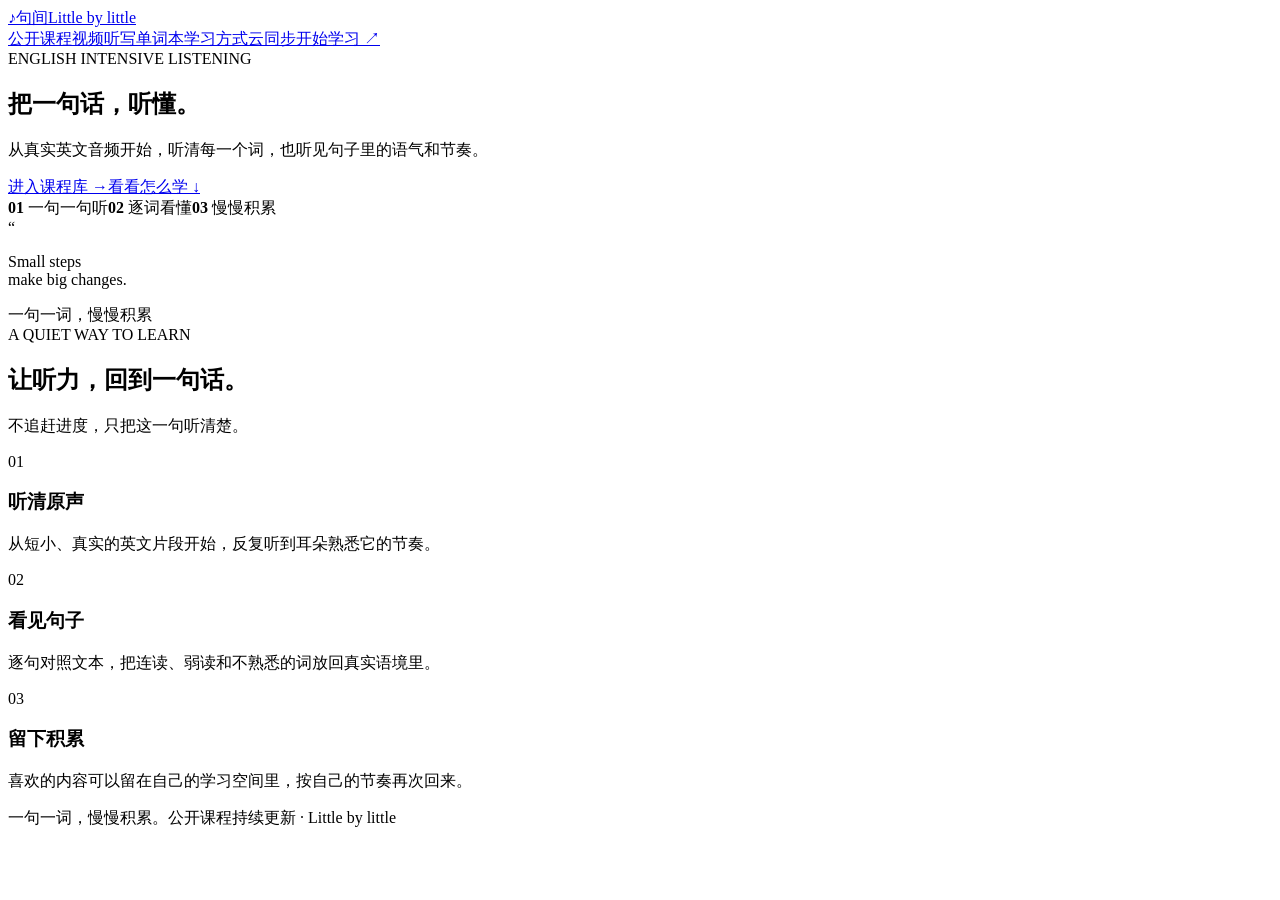
==== commit ea381d53: "Add video dictation with direct media and official Bilibili/YouTube players" ====
--- a/index.html
+++ b/index.html
@@ -1 +1 @@
-<!DOCTYPE html><!--eT1UfVJojFi3svOLoJQiu--><html lang="zh-CN"><head><meta charSet="utf-8"/><meta name="viewport" content="width=device-width, initial-scale=1"/><link rel="stylesheet" href="/learn-language-site/_next/static/css/ebae56cfe9acd4ab.css" data-precedence="next"/><link rel="preload" as="script" fetchPriority="low" href="/learn-language-site/_next/static/chunks/webpack-614214c2f66c82e3.js"/><script src="/learn-language-site/_next/static/chunks/12fcdf82-74e93b1570388252.js" async=""></script><script src="/learn-language-site/_next/static/chunks/212-50747b07a1416fec.js" async=""></script><script src="/learn-language-site/_next/static/chunks/main-app-fb99da489e64a82f.js" async=""></script><script src="/learn-language-site/_next/static/chunks/c21b538e-2f0afec21a10976e.js" async=""></script><script src="/learn-language-site/_next/static/chunks/314-40406c423800af83.js" async=""></script><script src="/learn-language-site/_next/static/chunks/590-ea4f4e6f13639f8d.js" async=""></script><script src="/learn-language-site/_next/static/chunks/app/layout-59a16e893f3c66a6.js" async=""></script><script src="/learn-language-site/_next/static/chunks/app/page-c32d9411eb69842a.js" async=""></script><title>句间 · Little by little</title><meta name="description" content="从一句话开始，慢慢听懂英文。"/><script src="/learn-language-site/_next/static/chunks/polyfills-42372ed130431b0a.js" noModule=""></script></head><body><div hidden=""><!--$--><!--/$--></div><div class="app-shell"><header class="app-header"><div class="header-inner"><a class="brand" aria-label="句间 Little by little 首页" href="/learn-language-site/"><span class="brand-icon" aria-hidden="true">♪</span><span class="brand-name">句间</span><span class="brand-english">Little by little</span></a><nav aria-label="主导航"><a href="/learn-language-site/library/">公开课程</a><a class="notebook-nav" href="/learn-language-site/notebook/">单词本</a><a href="/learn-language-site/#how-it-works">学习方式</a><a class="account-nav" href="/learn-language-site/account/">云同步</a><a class="nav-cta" href="/learn-language-site/library/">开始学习 <span aria-hidden="true">↗</span></a></nav></div></header><main class="public-home"><section class="hero-section" aria-labelledby="hero-title"><div class="hero-copy"><span class="eyebrow">ENGLISH INTENSIVE LISTENING</span><h1 id="hero-title">把一句话，<span class="hero-highlight">听懂。</span></h1><p class="hero-lede">从真实英文音频开始，听清每一个词，也听见句子里的语气和节奏。</p><div class="hero-actions"><a class="button button-primary" href="/learn-language-site/library/">进入课程库 <span aria-hidden="true">→</span></a><a class="text-link" href="#how-it-works">看看怎么学 <span aria-hidden="true">↓</span></a></div><div class="hero-proof" aria-label="学习方式"><span><strong>01</strong> 一句一句听</span><span><strong>02</strong> 逐词看懂</span><span><strong>03</strong> 慢慢积累</span></div></div><div class="hero-visual" aria-hidden="true"><div class="sound-orbit sound-orbit-one"></div><div class="sound-orbit sound-orbit-two"></div><div class="quote-card"><span class="quote-mark">“</span><p>Small steps<br/>make big changes.</p><span class="quote-caption">一句一词，慢慢积累</span></div><div class="sound-wave"><i></i><i></i><i></i><i></i><i></i><i></i><i></i><i></i><i></i></div></div></section><section class="feature-section" id="how-it-works" aria-labelledby="feature-title"><div class="section-heading"><div><span class="eyebrow">A QUIET WAY TO LEARN</span><h2 id="feature-title">让听力，回到一句话。</h2></div><p>不追赶进度，只把这一句听清楚。</p></div><div class="feature-grid"><article class="feature-card feature-card-green"><span class="feature-number">01</span><h3>听清原声</h3><p>从短小、真实的英文片段开始，反复听到耳朵熟悉它的节奏。</p></article><article class="feature-card feature-card-yellow"><span class="feature-number">02</span><h3>看见句子</h3><p>逐句对照文本，把连读、弱读和不熟悉的词放回真实语境里。</p></article><article class="feature-card feature-card-coral"><span class="feature-number">03</span><h3>留下积累</h3><p>喜欢的内容可以留在自己的学习空间里，按自己的节奏再次回来。</p></article></div></section></main><!--$--><!--/$--><footer class="app-footer"><span>一句一词，慢慢积累。</span><span>公开课程持续更新 · Little by little</span></footer></div><script src="/learn-language-site/_next/static/chunks/webpack-614214c2f66c82e3.js" id="_R_" async=""></script><script>(self.__next_f=self.__next_f||[]).push([0])</script><script>self.__next_f.push([1,"1:\"$Sreact.fragment\"\n2:I[4065,[\"116\",\"static/chunks/c21b538e-2f0afec21a10976e.js\",\"314\",\"static/chunks/314-40406c423800af83.js\",\"590\",\"static/chunks/590-ea4f4e6f13639f8d.js\",\"177\",\"static/chunks/app/layout-59a16e893f3c66a6.js\"],\"AccountProvider\"]\n3:I[1314,[\"314\",\"static/chunks/314-40406c423800af83.js\",\"974\",\"static/chunks/app/page-c32d9411eb69842a.js\"],\"\"]\n4:I[4065,[\"116\",\"static/chunks/c21b538e-2f0afec21a10976e.js\",\"314\",\"static/chunks/314-40406c423800af83.js\",\"590\",\"static/chunks/590-ea4f4e6f13639f8d.js\",\"177\",\"static/chunks/app/layout-59a16e893f3c66a6.js\"],\"AccountNavigation\"]\n5:I[43,[],\"\"]\n6:I[647,[],\"\"]\nc:I[6449,[],\"\"]\n:HL[\"/learn-language-site/_next/static/css/ebae56cfe9acd4ab.css\",\"style\"]\n"])</script><script>self.__next_f.push([1,"0:{\"P\":null,\"b\":\"eT1UfVJojFi3svOLoJQiu\",\"p\":\"/learn-language-site\",\"c\":[\"\",\"\"],\"i\":false,\"f\":[[[\"\",{\"children\":[\"__PAGE__\",{}]},\"$undefined\",\"$undefined\",true],[\"\",[\"$\",\"$1\",\"c\",{\"children\":[[[\"$\",\"link\",\"0\",{\"rel\":\"stylesheet\",\"href\":\"/learn-language-site/_next/static/css/ebae56cfe9acd4ab.css\",\"precedence\":\"next\",\"crossOrigin\":\"$undefined\",\"nonce\":\"$undefined\"}]],[\"$\",\"html\",null,{\"lang\":\"zh-CN\",\"children\":[\"$\",\"body\",null,{\"children\":[\"$\",\"$L2\",null,{\"children\":[\"$\",\"div\",null,{\"className\":\"app-shell\",\"children\":[[\"$\",\"header\",null,{\"className\":\"app-header\",\"children\":[\"$\",\"div\",null,{\"className\":\"header-inner\",\"children\":[[\"$\",\"$L3\",null,{\"className\":\"brand\",\"href\":\"/\",\"aria-label\":\"句间 Little by little 首页\",\"children\":[[\"$\",\"span\",null,{\"className\":\"brand-icon\",\"aria-hidden\":\"true\",\"children\":\"♪\"}],[\"$\",\"span\",null,{\"className\":\"brand-name\",\"children\":\"句间\"}],[\"$\",\"span\",null,{\"className\":\"brand-english\",\"children\":\"Little by little\"}]]}],[\"$\",\"nav\",null,{\"aria-label\":\"主导航\",\"children\":[[\"$\",\"$L3\",null,{\"href\":\"/library/\",\"children\":\"公开课程\"}],[\"$\",\"$L3\",null,{\"className\":\"notebook-nav\",\"href\":\"/notebook/\",\"children\":\"单词本\"}],[\"$\",\"$L3\",null,{\"href\":\"/#how-it-works\",\"children\":\"学习方式\"}],[\"$\",\"$L4\",null,{}],[\"$\",\"$L3\",null,{\"className\":\"nav-cta\",\"href\":\"/library/\",\"children\":[\"开始学习 \",[\"$\",\"span\",null,{\"aria-hidden\":\"true\",\"children\":\"↗\"}]]}]]}]]}]}],[\"$\",\"$L5\",null,{\"parallelRouterKey\":\"children\",\"error\":\"$undefined\",\"errorStyles\":\"$undefined\",\"errorScripts\":\"$undefined\",\"template\":[\"$\",\"$L6\",null,{}],\"templateStyles\":\"$undefined\",\"templateScripts\":\"$undefined\",\"notFound\":[[[\"$\",\"title\",null,{\"children\":\"404: This page could not be found.\"}],[\"$\",\"div\",null,{\"style\":{\"fontFamily\":\"system-ui,\\\"Segoe UI\\\",Roboto,Helvetica,Arial,sans-serif,\\\"Apple Color Emoji\\\",\\\"Segoe UI Emoji\\\"\",\"height\":\"100vh\",\"textAlign\":\"center\",\"display\":\"flex\",\"flexDirection\":\"column\",\"alignItems\":\"center\",\"justifyContent\":\"center\"},\"children\":[\"$\",\"div\",null,{\"children\":[[\"$\",\"style\",null,{\"dangerouslySetInnerHTML\":{\"__html\":\"body{color:#000;background:#fff;margin:0}.next-error-h1{border-right:1px solid rgba(0,0,0,.3)}@media (prefers-color-scheme:dark){body{color:#fff;background:#000}.next-error-h1{border-right:1px solid rgba(255,255,255,.3)}}\"}}],[\"$\",\"h1\",null,{\"className\":\"next-error-h1\",\"style\":{\"display\":\"inline-block\",\"margin\":\"0 20px 0 0\",\"padding\":\"0 23px 0 0\",\"fontSize\":24,\"fontWeight\":500,\"verticalAlign\":\"top\",\"lineHeight\":\"49px\"},\"children\":404}],[\"$\",\"div\",null,{\"style\":{\"display\":\"inline-block\"},\"children\":[\"$\",\"h2\",null,{\"style\":{\"fontSize\":14,\"fontWeight\":400,\"lineHeight\":\"49px\",\"margin\":0},\"children\":\"This page could not be found.\"}]}]]}]}]],[]],\"forbidden\":\"$undefined\",\"unauthorized\":\"$undefined\"}],[\"$\",\"footer\",null,{\"className\":\"app-footer\",\"children\":[[\"$\",\"span\",null,{\"children\":\"一句一词，慢慢积累。\"}],[\"$\",\"span\",null,{\"children\":\"公开课程持续更新 · Little by little\"}]]}]]}]}]}]}]]}],{\"children\":[\"__PAGE__\",[\"$\",\"$1\",\"c\",{\"children\":[[\"$\",\"main\",null,{\"className\":\"public-home\",\"children\":[[\"$\",\"section\",null,{\"className\":\"hero-section\",\"aria-labelledby\":\"hero-title\",\"children\":[[\"$\",\"div\",null,{\"className\":\"hero-copy\",\"children\":[[\"$\",\"span\",null,{\"className\":\"eyebrow\",\"children\":\"ENGLISH INTENSIVE LISTENING\"}],[\"$\",\"h1\",null,{\"id\":\"hero-title\",\"children\":[\"把一句话，\",[\"$\",\"span\",null,{\"className\":\"hero-highlight\",\"children\":\"听懂。\"}]]}],[\"$\",\"p\",null,{\"className\":\"hero-lede\",\"children\":\"从真实英文音频开始，听清每一个词，也听见句子里的语气和节奏。\"}],[\"$\",\"div\",null,{\"className\":\"hero-actions\",\"children\":[[\"$\",\"$L3\",null,{\"className\":\"button button-primary\",\"href\":\"/library/\",\"children\":[\"进入课程库 \",[\"$\",\"span\",null,{\"aria-hidden\":\"true\",\"children\":\"→\"}]]}],[\"$\",\"a\",null,{\"className\":\"text-link\",\"href\":\"#how-it-works\",\"children\":[\"看看怎么学 \",[\"$\",\"span\",null,{\"aria-hidden\":\"true\",\"children\":\"↓\"}]]}]]}],[\"$\",\"div\",null,{\"className\":\"hero-proof\",\"aria-label\":\"学习方式\",\"children\":[[\"$\",\"span\",null,{\"children\":[[\"$\",\"strong\",null,{\"children\":\"01\"}],\" 一句一句听\"]}],[\"$\",\"span\",null,{\"children\":[[\"$\",\"strong\",null,{\"children\":\"02\"}],\" 逐词看懂\"]}],[\"$\",\"span\",null,{\"children\":[[\"$\",\"strong\",null,{\"children\":\"03\"}],\" 慢慢积累\"]}]]}]]}],[\"$\",\"div\",null,{\"className\":\"hero-visual\",\"aria-hidden\":\"true\",\"children\":[[\"$\",\"div\",null,{\"className\":\"sound-orbit sound-orbit-one\"}],[\"$\",\"div\",null,{\"className\":\"sound-orbit sound-orbit-two\"}],[\"$\",\"div\",null,{\"className\":\"quote-card\",\"children\":[[\"$\",\"span\",null,{\"className\":\"quote-mark\",\"children\":\"“\"}],[\"$\",\"p\",null,{\"children\":[\"Small steps\",[\"$\",\"br\",null,{}],\"make big changes.\"]}],[\"$\",\"span\",null,{\"className\":\"quote-caption\",\"children\":\"一句一词，慢慢积累\"}]]}],[\"$\",\"div\",null,{\"className\":\"sound-wave\",\"children\":[[\"$\",\"i\",null,{}],[\"$\",\"i\",null,{}],[\"$\",\"i\",null,{}],[\"$\",\"i\",null,{}],[\"$\",\"i\",null,{}],[\"$\",\"i\",null,{}],[\"$\",\"i\",null,{}],[\"$\",\"i\",null,{}],[\"$\",\"i\",null,{}]]}]]}]]}],[\"$\",\"section\",null,{\"className\":\"feature-section\",\"id\":\"how-it-works\",\"aria-labelledby\":\"feature-title\",\"children\":[[\"$\",\"div\",null,{\"className\":\"section-heading\",\"children\":[[\"$\",\"div\",null,{\"children\":[[\"$\",\"span\",null,{\"className\":\"eyebrow\",\"children\":\"A QUIET WAY TO LEARN\"}],\"$L7\"]}],\"$L8\"]}],\"$L9\"]}]]}],null,\"$La\"]}],{},null,false]},null,false],\"$Lb\",false]],\"m\":\"$undefined\",\"G\":[\"$c\",[]],\"s\":false,\"S\":true}\n"])</script><script>self.__next_f.push([1,"d:I[3538,[],\"OutletBoundary\"]\nf:I[1735,[],\"AsyncMetadataOutlet\"]\n11:I[3538,[],\"ViewportBoundary\"]\n13:I[3538,[],\"MetadataBoundary\"]\n14:\"$Sreact.suspense\"\n7:[\"$\",\"h2\",null,{\"id\":\"feature-title\",\"children\":\"让听力，回到一句话。\"}]\n8:[\"$\",\"p\",null,{\"children\":\"不追赶进度，只把这一句听清楚。\"}]\n"])</script><script>self.__next_f.push([1,"9:[\"$\",\"div\",null,{\"className\":\"feature-grid\",\"children\":[[\"$\",\"article\",null,{\"className\":\"feature-card feature-card-green\",\"children\":[[\"$\",\"span\",null,{\"className\":\"feature-number\",\"children\":\"01\"}],[\"$\",\"h3\",null,{\"children\":\"听清原声\"}],[\"$\",\"p\",null,{\"children\":\"从短小、真实的英文片段开始，反复听到耳朵熟悉它的节奏。\"}]]}],[\"$\",\"article\",null,{\"className\":\"feature-card feature-card-yellow\",\"children\":[[\"$\",\"span\",null,{\"className\":\"feature-number\",\"children\":\"02\"}],[\"$\",\"h3\",null,{\"children\":\"看见句子\"}],[\"$\",\"p\",null,{\"children\":\"逐句对照文本，把连读、弱读和不熟悉的词放回真实语境里。\"}]]}],[\"$\",\"article\",null,{\"className\":\"feature-card feature-card-coral\",\"children\":[[\"$\",\"span\",null,{\"className\":\"feature-number\",\"children\":\"03\"}],[\"$\",\"h3\",null,{\"children\":\"留下积累\"}],[\"$\",\"p\",null,{\"children\":\"喜欢的内容可以留在自己的学习空间里，按自己的节奏再次回来。\"}]]}]]}]\n"])</script><script>self.__next_f.push([1,"a:[\"$\",\"$Ld\",null,{\"children\":[\"$Le\",[\"$\",\"$Lf\",null,{\"promise\":\"$@10\"}]]}]\nb:[\"$\",\"$1\",\"h\",{\"children\":[null,[[\"$\",\"$L11\",null,{\"children\":\"$L12\"}],null],[\"$\",\"$L13\",null,{\"children\":[\"$\",\"div\",null,{\"hidden\":true,\"children\":[\"$\",\"$14\",null,{\"fallback\":null,\"children\":\"$L15\"}]}]}]]}]\n"])</script><script>self.__next_f.push([1,"12:[[\"$\",\"meta\",\"0\",{\"charSet\":\"utf-8\"}],[\"$\",\"meta\",\"1\",{\"name\":\"viewport\",\"content\":\"width=device-width, initial-scale=1\"}]]\ne:null\n"])</script><script>self.__next_f.push([1,"10:{\"metadata\":[[\"$\",\"title\",\"0\",{\"children\":\"句间 · Little by little\"}],[\"$\",\"meta\",\"1\",{\"name\":\"description\",\"content\":\"从一句话开始，慢慢听懂英文。\"}]],\"error\":null,\"digest\":\"$undefined\"}\n"])</script><script>self.__next_f.push([1,"15:\"$10:metadata\"\n"])</script></body></html>+<!DOCTYPE html><!--jMjsULQWwrfbVS3iDan2q--><html lang="zh-CN"><head><meta charSet="utf-8"/><meta name="viewport" content="width=device-width, initial-scale=1"/><link rel="stylesheet" href="/learn-language-site/_next/static/css/5385c599f7819a1e.css" data-precedence="next"/><link rel="preload" as="script" fetchPriority="low" href="/learn-language-site/_next/static/chunks/webpack-614214c2f66c82e3.js"/><script src="/learn-language-site/_next/static/chunks/12fcdf82-74e93b1570388252.js" async=""></script><script src="/learn-language-site/_next/static/chunks/212-50747b07a1416fec.js" async=""></script><script src="/learn-language-site/_next/static/chunks/main-app-fb99da489e64a82f.js" async=""></script><script src="/learn-language-site/_next/static/chunks/c21b538e-2f0afec21a10976e.js" async=""></script><script src="/learn-language-site/_next/static/chunks/314-40406c423800af83.js" async=""></script><script src="/learn-language-site/_next/static/chunks/590-ea4f4e6f13639f8d.js" async=""></script><script src="/learn-language-site/_next/static/chunks/app/layout-59a16e893f3c66a6.js" async=""></script><script src="/learn-language-site/_next/static/chunks/app/page-c32d9411eb69842a.js" async=""></script><title>句间 · Little by little</title><meta name="description" content="从一句话开始，慢慢听懂英文。"/><script src="/learn-language-site/_next/static/chunks/polyfills-42372ed130431b0a.js" noModule=""></script></head><body><div hidden=""><!--$--><!--/$--></div><div class="app-shell"><header class="app-header"><div class="header-inner"><a class="brand" aria-label="句间 Little by little 首页" href="/learn-language-site/"><span class="brand-icon" aria-hidden="true">♪</span><span class="brand-name">句间</span><span class="brand-english">Little by little</span></a><nav aria-label="主导航"><a href="/learn-language-site/library/">公开课程</a><a href="/learn-language-site/video/">视频听写</a><a class="notebook-nav" href="/learn-language-site/notebook/">单词本</a><a href="/learn-language-site/#how-it-works">学习方式</a><a class="account-nav" href="/learn-language-site/account/">云同步</a><a class="nav-cta" href="/learn-language-site/library/">开始学习 <span aria-hidden="true">↗</span></a></nav></div></header><main class="public-home"><section class="hero-section" aria-labelledby="hero-title"><div class="hero-copy"><span class="eyebrow">ENGLISH INTENSIVE LISTENING</span><h1 id="hero-title">把一句话，<span class="hero-highlight">听懂。</span></h1><p class="hero-lede">从真实英文音频开始，听清每一个词，也听见句子里的语气和节奏。</p><div class="hero-actions"><a class="button button-primary" href="/learn-language-site/library/">进入课程库 <span aria-hidden="true">→</span></a><a class="text-link" href="#how-it-works">看看怎么学 <span aria-hidden="true">↓</span></a></div><div class="hero-proof" aria-label="学习方式"><span><strong>01</strong> 一句一句听</span><span><strong>02</strong> 逐词看懂</span><span><strong>03</strong> 慢慢积累</span></div></div><div class="hero-visual" aria-hidden="true"><div class="sound-orbit sound-orbit-one"></div><div class="sound-orbit sound-orbit-two"></div><div class="quote-card"><span class="quote-mark">“</span><p>Small steps<br/>make big changes.</p><span class="quote-caption">一句一词，慢慢积累</span></div><div class="sound-wave"><i></i><i></i><i></i><i></i><i></i><i></i><i></i><i></i><i></i></div></div></section><section class="feature-section" id="how-it-works" aria-labelledby="feature-title"><div class="section-heading"><div><span class="eyebrow">A QUIET WAY TO LEARN</span><h2 id="feature-title">让听力，回到一句话。</h2></div><p>不追赶进度，只把这一句听清楚。</p></div><div class="feature-grid"><article class="feature-card feature-card-green"><span class="feature-number">01</span><h3>听清原声</h3><p>从短小、真实的英文片段开始，反复听到耳朵熟悉它的节奏。</p></article><article class="feature-card feature-card-yellow"><span class="feature-number">02</span><h3>看见句子</h3><p>逐句对照文本，把连读、弱读和不熟悉的词放回真实语境里。</p></article><article class="feature-card feature-card-coral"><span class="feature-number">03</span><h3>留下积累</h3><p>喜欢的内容可以留在自己的学习空间里，按自己的节奏再次回来。</p></article></div></section></main><!--$--><!--/$--><footer class="app-footer"><span>一句一词，慢慢积累。</span><span>公开课程持续更新 · Little by little</span></footer></div><script src="/learn-language-site/_next/static/chunks/webpack-614214c2f66c82e3.js" id="_R_" async=""></script><script>(self.__next_f=self.__next_f||[]).push([0])</script><script>self.__next_f.push([1,"1:\"$Sreact.fragment\"\n2:I[4065,[\"116\",\"static/chunks/c21b538e-2f0afec21a10976e.js\",\"314\",\"static/chunks/314-40406c423800af83.js\",\"590\",\"static/chunks/590-ea4f4e6f13639f8d.js\",\"177\",\"static/chunks/app/layout-59a16e893f3c66a6.js\"],\"AccountProvider\"]\n3:I[1314,[\"314\",\"static/chunks/314-40406c423800af83.js\",\"974\",\"static/chunks/app/page-c32d9411eb69842a.js\"],\"\"]\n4:I[4065,[\"116\",\"static/chunks/c21b538e-2f0afec21a10976e.js\",\"314\",\"static/chunks/314-40406c423800af83.js\",\"590\",\"static/chunks/590-ea4f4e6f13639f8d.js\",\"177\",\"static/chunks/app/layout-59a16e893f3c66a6.js\"],\"AccountNavigation\"]\n5:I[43,[],\"\"]\n6:I[647,[],\"\"]\nc:I[6449,[],\"\"]\n:HL[\"/learn-language-site/_next/static/css/5385c599f7819a1e.css\",\"style\"]\n"])</script><script>self.__next_f.push([1,"0:{\"P\":null,\"b\":\"jMjsULQWwrfbVS3iDan2q\",\"p\":\"/learn-language-site\",\"c\":[\"\",\"\"],\"i\":false,\"f\":[[[\"\",{\"children\":[\"__PAGE__\",{}]},\"$undefined\",\"$undefined\",true],[\"\",[\"$\",\"$1\",\"c\",{\"children\":[[[\"$\",\"link\",\"0\",{\"rel\":\"stylesheet\",\"href\":\"/learn-language-site/_next/static/css/5385c599f7819a1e.css\",\"precedence\":\"next\",\"crossOrigin\":\"$undefined\",\"nonce\":\"$undefined\"}]],[\"$\",\"html\",null,{\"lang\":\"zh-CN\",\"children\":[\"$\",\"body\",null,{\"children\":[\"$\",\"$L2\",null,{\"children\":[\"$\",\"div\",null,{\"className\":\"app-shell\",\"children\":[[\"$\",\"header\",null,{\"className\":\"app-header\",\"children\":[\"$\",\"div\",null,{\"className\":\"header-inner\",\"children\":[[\"$\",\"$L3\",null,{\"className\":\"brand\",\"href\":\"/\",\"aria-label\":\"句间 Little by little 首页\",\"children\":[[\"$\",\"span\",null,{\"className\":\"brand-icon\",\"aria-hidden\":\"true\",\"children\":\"♪\"}],[\"$\",\"span\",null,{\"className\":\"brand-name\",\"children\":\"句间\"}],[\"$\",\"span\",null,{\"className\":\"brand-english\",\"children\":\"Little by little\"}]]}],[\"$\",\"nav\",null,{\"aria-label\":\"主导航\",\"children\":[[\"$\",\"$L3\",null,{\"href\":\"/library/\",\"children\":\"公开课程\"}],[\"$\",\"$L3\",null,{\"href\":\"/video/\",\"children\":\"视频听写\"}],[\"$\",\"$L3\",null,{\"className\":\"notebook-nav\",\"href\":\"/notebook/\",\"children\":\"单词本\"}],[\"$\",\"$L3\",null,{\"href\":\"/#how-it-works\",\"children\":\"学习方式\"}],[\"$\",\"$L4\",null,{}],[\"$\",\"$L3\",null,{\"className\":\"nav-cta\",\"href\":\"/library/\",\"children\":[\"开始学习 \",[\"$\",\"span\",null,{\"aria-hidden\":\"true\",\"children\":\"↗\"}]]}]]}]]}]}],[\"$\",\"$L5\",null,{\"parallelRouterKey\":\"children\",\"error\":\"$undefined\",\"errorStyles\":\"$undefined\",\"errorScripts\":\"$undefined\",\"template\":[\"$\",\"$L6\",null,{}],\"templateStyles\":\"$undefined\",\"templateScripts\":\"$undefined\",\"notFound\":[[[\"$\",\"title\",null,{\"children\":\"404: This page could not be found.\"}],[\"$\",\"div\",null,{\"style\":{\"fontFamily\":\"system-ui,\\\"Segoe UI\\\",Roboto,Helvetica,Arial,sans-serif,\\\"Apple Color Emoji\\\",\\\"Segoe UI Emoji\\\"\",\"height\":\"100vh\",\"textAlign\":\"center\",\"display\":\"flex\",\"flexDirection\":\"column\",\"alignItems\":\"center\",\"justifyContent\":\"center\"},\"children\":[\"$\",\"div\",null,{\"children\":[[\"$\",\"style\",null,{\"dangerouslySetInnerHTML\":{\"__html\":\"body{color:#000;background:#fff;margin:0}.next-error-h1{border-right:1px solid rgba(0,0,0,.3)}@media (prefers-color-scheme:dark){body{color:#fff;background:#000}.next-error-h1{border-right:1px solid rgba(255,255,255,.3)}}\"}}],[\"$\",\"h1\",null,{\"className\":\"next-error-h1\",\"style\":{\"display\":\"inline-block\",\"margin\":\"0 20px 0 0\",\"padding\":\"0 23px 0 0\",\"fontSize\":24,\"fontWeight\":500,\"verticalAlign\":\"top\",\"lineHeight\":\"49px\"},\"children\":404}],[\"$\",\"div\",null,{\"style\":{\"display\":\"inline-block\"},\"children\":[\"$\",\"h2\",null,{\"style\":{\"fontSize\":14,\"fontWeight\":400,\"lineHeight\":\"49px\",\"margin\":0},\"children\":\"This page could not be found.\"}]}]]}]}]],[]],\"forbidden\":\"$undefined\",\"unauthorized\":\"$undefined\"}],[\"$\",\"footer\",null,{\"className\":\"app-footer\",\"children\":[[\"$\",\"span\",null,{\"children\":\"一句一词，慢慢积累。\"}],[\"$\",\"span\",null,{\"children\":\"公开课程持续更新 · Little by little\"}]]}]]}]}]}]}]]}],{\"children\":[\"__PAGE__\",[\"$\",\"$1\",\"c\",{\"children\":[[\"$\",\"main\",null,{\"className\":\"public-home\",\"children\":[[\"$\",\"section\",null,{\"className\":\"hero-section\",\"aria-labelledby\":\"hero-title\",\"children\":[[\"$\",\"div\",null,{\"className\":\"hero-copy\",\"children\":[[\"$\",\"span\",null,{\"className\":\"eyebrow\",\"children\":\"ENGLISH INTENSIVE LISTENING\"}],[\"$\",\"h1\",null,{\"id\":\"hero-title\",\"children\":[\"把一句话，\",[\"$\",\"span\",null,{\"className\":\"hero-highlight\",\"children\":\"听懂。\"}]]}],[\"$\",\"p\",null,{\"className\":\"hero-lede\",\"children\":\"从真实英文音频开始，听清每一个词，也听见句子里的语气和节奏。\"}],[\"$\",\"div\",null,{\"className\":\"hero-actions\",\"children\":[[\"$\",\"$L3\",null,{\"className\":\"button button-primary\",\"href\":\"/library/\",\"children\":[\"进入课程库 \",[\"$\",\"span\",null,{\"aria-hidden\":\"true\",\"children\":\"→\"}]]}],[\"$\",\"a\",null,{\"className\":\"text-link\",\"href\":\"#how-it-works\",\"children\":[\"看看怎么学 \",[\"$\",\"span\",null,{\"aria-hidden\":\"true\",\"children\":\"↓\"}]]}]]}],[\"$\",\"div\",null,{\"className\":\"hero-proof\",\"aria-label\":\"学习方式\",\"children\":[[\"$\",\"span\",null,{\"children\":[[\"$\",\"strong\",null,{\"children\":\"01\"}],\" 一句一句听\"]}],[\"$\",\"span\",null,{\"children\":[[\"$\",\"strong\",null,{\"children\":\"02\"}],\" 逐词看懂\"]}],[\"$\",\"span\",null,{\"children\":[[\"$\",\"strong\",null,{\"children\":\"03\"}],\" 慢慢积累\"]}]]}]]}],[\"$\",\"div\",null,{\"className\":\"hero-visual\",\"aria-hidden\":\"true\",\"children\":[[\"$\",\"div\",null,{\"className\":\"sound-orbit sound-orbit-one\"}],[\"$\",\"div\",null,{\"className\":\"sound-orbit sound-orbit-two\"}],[\"$\",\"div\",null,{\"className\":\"quote-card\",\"children\":[[\"$\",\"span\",null,{\"className\":\"quote-mark\",\"children\":\"“\"}],[\"$\",\"p\",null,{\"children\":[\"Small steps\",[\"$\",\"br\",null,{}],\"make big changes.\"]}],[\"$\",\"span\",null,{\"className\":\"quote-caption\",\"children\":\"一句一词，慢慢积累\"}]]}],[\"$\",\"div\",null,{\"className\":\"sound-wave\",\"children\":[[\"$\",\"i\",null,{}],[\"$\",\"i\",null,{}],[\"$\",\"i\",null,{}],[\"$\",\"i\",null,{}],[\"$\",\"i\",null,{}],[\"$\",\"i\",null,{}],[\"$\",\"i\",null,{}],[\"$\",\"i\",null,{}],[\"$\",\"i\",null,{}]]}]]}]]}],[\"$\",\"section\",null,{\"className\":\"feature-section\",\"id\":\"how-it-works\",\"aria-labelledby\":\"feature-title\",\"children\":[[\"$\",\"div\",null,{\"className\":\"section-heading\",\"children\":[[\"$\",\"div\",null,{\"children\":[[\"$\",\"span\",null,{\"className\":\"eyebrow\",\"children\":\"A QUIET WAY TO LEARN\"}],\"$L7\"]}],\"$L8\"]}],\"$L9\"]}]]}],null,\"$La\"]}],{},null,false]},null,false],\"$Lb\",false]],\"m\":\"$undefined\",\"G\":[\"$c\",[]],\"s\":false,\"S\":true}\n"])</script><script>self.__next_f.push([1,"d:I[3538,[],\"OutletBoundary\"]\nf:I[1735,[],\"AsyncMetadataOutlet\"]\n11:I[3538,[],\"ViewportBoundary\"]\n13:I[3538,[],\"MetadataBoundary\"]\n14:\"$Sreact.suspense\"\n7:[\"$\",\"h2\",null,{\"id\":\"feature-title\",\"children\":\"让听力，回到一句话。\"}]\n8:[\"$\",\"p\",null,{\"children\":\"不追赶进度，只把这一句听清楚。\"}]\n"])</script><script>self.__next_f.push([1,"9:[\"$\",\"div\",null,{\"className\":\"feature-grid\",\"children\":[[\"$\",\"article\",null,{\"className\":\"feature-card feature-card-green\",\"children\":[[\"$\",\"span\",null,{\"className\":\"feature-number\",\"children\":\"01\"}],[\"$\",\"h3\",null,{\"children\":\"听清原声\"}],[\"$\",\"p\",null,{\"children\":\"从短小、真实的英文片段开始，反复听到耳朵熟悉它的节奏。\"}]]}],[\"$\",\"article\",null,{\"className\":\"feature-card feature-card-yellow\",\"children\":[[\"$\",\"span\",null,{\"className\":\"feature-number\",\"children\":\"02\"}],[\"$\",\"h3\",null,{\"children\":\"看见句子\"}],[\"$\",\"p\",null,{\"children\":\"逐句对照文本，把连读、弱读和不熟悉的词放回真实语境里。\"}]]}],[\"$\",\"article\",null,{\"className\":\"feature-card feature-card-coral\",\"children\":[[\"$\",\"span\",null,{\"className\":\"feature-number\",\"children\":\"03\"}],[\"$\",\"h3\",null,{\"children\":\"留下积累\"}],[\"$\",\"p\",null,{\"children\":\"喜欢的内容可以留在自己的学习空间里，按自己的节奏再次回来。\"}]]}]]}]\n"])</script><script>self.__next_f.push([1,"a:[\"$\",\"$Ld\",null,{\"children\":[\"$Le\",[\"$\",\"$Lf\",null,{\"promise\":\"$@10\"}]]}]\nb:[\"$\",\"$1\",\"h\",{\"children\":[null,[[\"$\",\"$L11\",null,{\"children\":\"$L12\"}],null],[\"$\",\"$L13\",null,{\"children\":[\"$\",\"div\",null,{\"hidden\":true,\"children\":[\"$\",\"$14\",null,{\"fallback\":null,\"children\":\"$L15\"}]}]}]]}]\n"])</script><script>self.__next_f.push([1,"12:[[\"$\",\"meta\",\"0\",{\"charSet\":\"utf-8\"}],[\"$\",\"meta\",\"1\",{\"name\":\"viewport\",\"content\":\"width=device-width, initial-scale=1\"}]]\ne:null\n"])</script><script>self.__next_f.push([1,"10:{\"metadata\":[[\"$\",\"title\",\"0\",{\"children\":\"句间 · Little by little\"}],[\"$\",\"meta\",\"1\",{\"name\":\"description\",\"content\":\"从一句话开始，慢慢听懂英文。\"}]],\"error\":null,\"digest\":\"$undefined\"}\n"])</script><script>self.__next_f.push([1,"15:\"$10:metadata\"\n"])</script></body></html>
